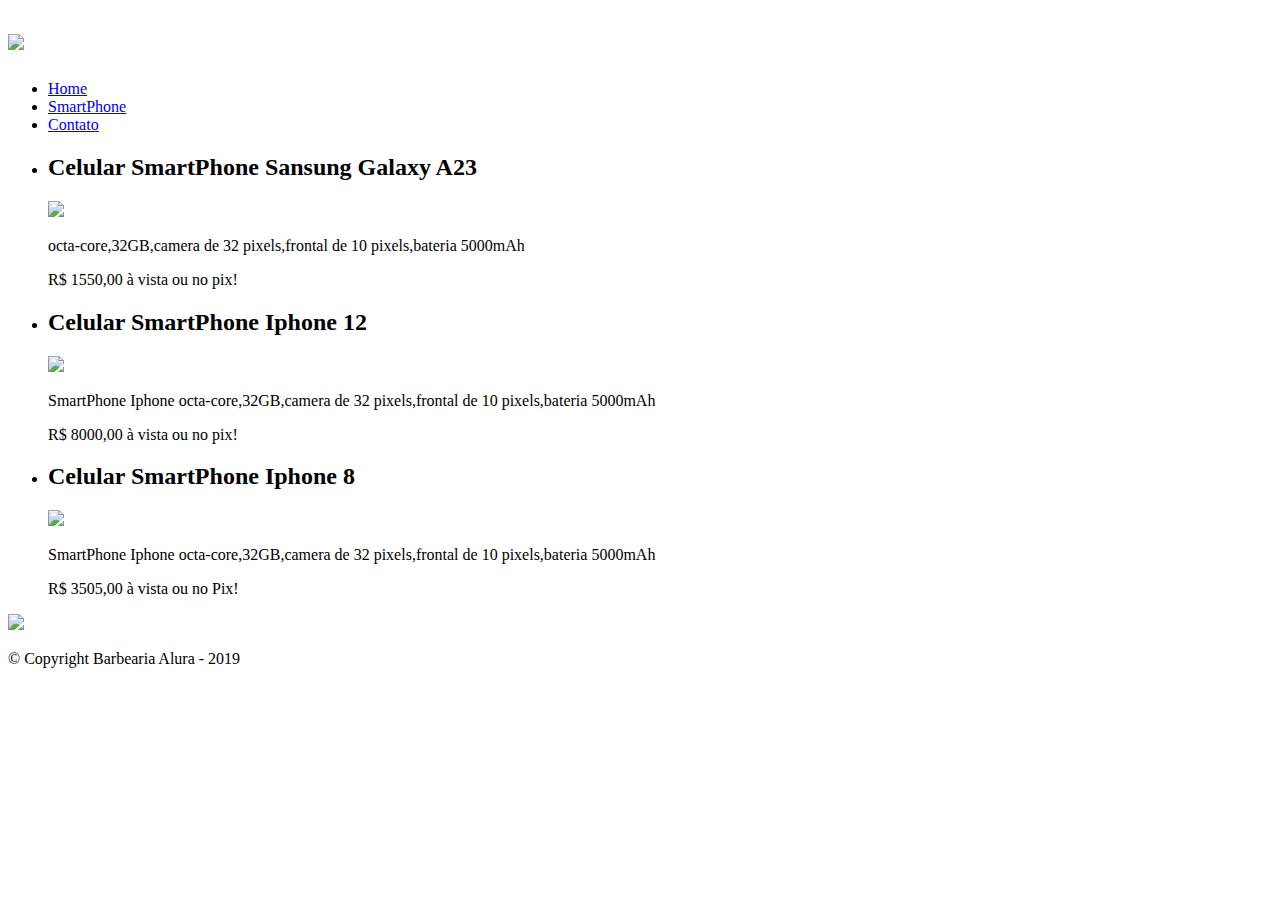
==== produtos.html @ 6930bdfe "atualiza projeto" ====
<!DOCTYPE html>
<html>
  <head>
    <meta charset="UTF-8" />
    <title>Produtos - Loja Virtual</title>

    <link rel="stylesheet" href="./styles/reset.css" />
    <link rel="stylesheet" href="./styles/produtos.css" />
  </head>
  <body>
    <header>
      <div class="caixa">
        <h1><img src="./image/lojavirtual.png" /></h1>

        <nav>
          <ul>
            <li><a href="index.html">Home</a></li>
            <li><a href="produtos.html">SmartPhone</a></li>
            <li><a href="contato.html">Contato</a></li>
          </ul>
        </nav>
      </div>
    </header>

    <main>
      <ul class="produtos">
        <li>
          <h2>Celular SmartPhone Sansung Galaxy A23</h2>
          <img src="./image/índice.jpeg" />
          <p class="produto-descricao">
            octa-core,32GB,camera de 32 pixels,frontal de 10 pixels,bateria
            5000mAh
          </p>
          <p class="produto-preco">R$ 1550,00 à vista ou no pix!</p>
        </li>
        <li>
          <h2>Celular SmartPhone Iphone 12</h2>
          <img src="./image/índiceIphone.jpeg" />
          <p class="produto-descricao">
            SmartPhone Iphone octa-core,32GB,camera de 32 pixels,frontal de 10
            pixels,bateria 5000mAh
          </p>
          <p class="produto-preco">R$ 8000,00 à vista ou no pix!</p>
        </li>
        <li>
          <h2>Celular SmartPhone Iphone 8</h2>
          <img src="./image/índice 8.jpeg" />
          <p class="produto-descricao">
            SmartPhone Iphone octa-core,32GB,camera de 32 pixels,frontal de 10
            pixels,bateria 5000mAh
          </p>
          <p class="produto-preco">R$ 3505,00 à vista ou no Pix!</p>
        </li>
      </ul>
    </main>

    <footer>
      <img src="./image/logo-branco.png" />
      <p class="copyright">&copy; Copyright Barbearia Alura - 2019</p>
    </footer>
    <script src="./scripts/produtos.js"></script>
  </body>
</html>
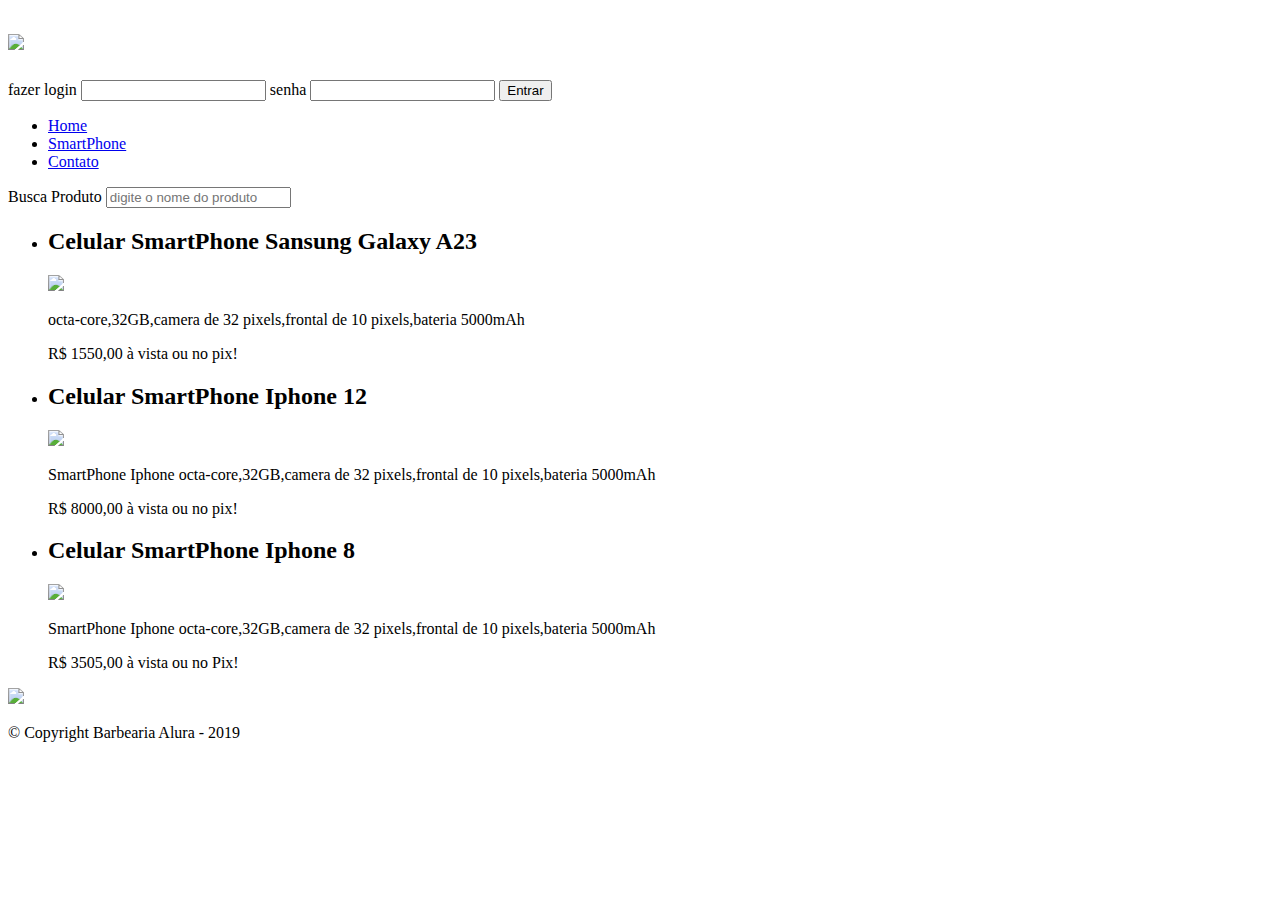
==== commit 8799838b: "cria formulario" ====
--- a/produtos.html
+++ b/produtos.html
@@ -11,6 +11,13 @@
     <header>
       <div class="caixa">
         <h1><img src="./image/lojavirtual.png" /></h1>
+        <form>
+          <label for="email">fazer login</label>
+          <input type="text" id="email" />
+          <label for="senha">senha</label>
+          <input type="password" id="senha_login" />
+          <input type="submit" value="Entrar" />
+        </form>
 
         <nav>
           <ul>
@@ -21,6 +28,16 @@
         </nav>
       </div>
     </header>
+    <div>
+      <form>
+        <label for="buscaProduto">Busca Produto</label>
+        <input
+          type="text"
+          id="busca_nome_produto"
+          placeholder="digite o nome do produto"
+        />
+      </form>
+    </div>
 
     <main>
       <ul class="produtos">
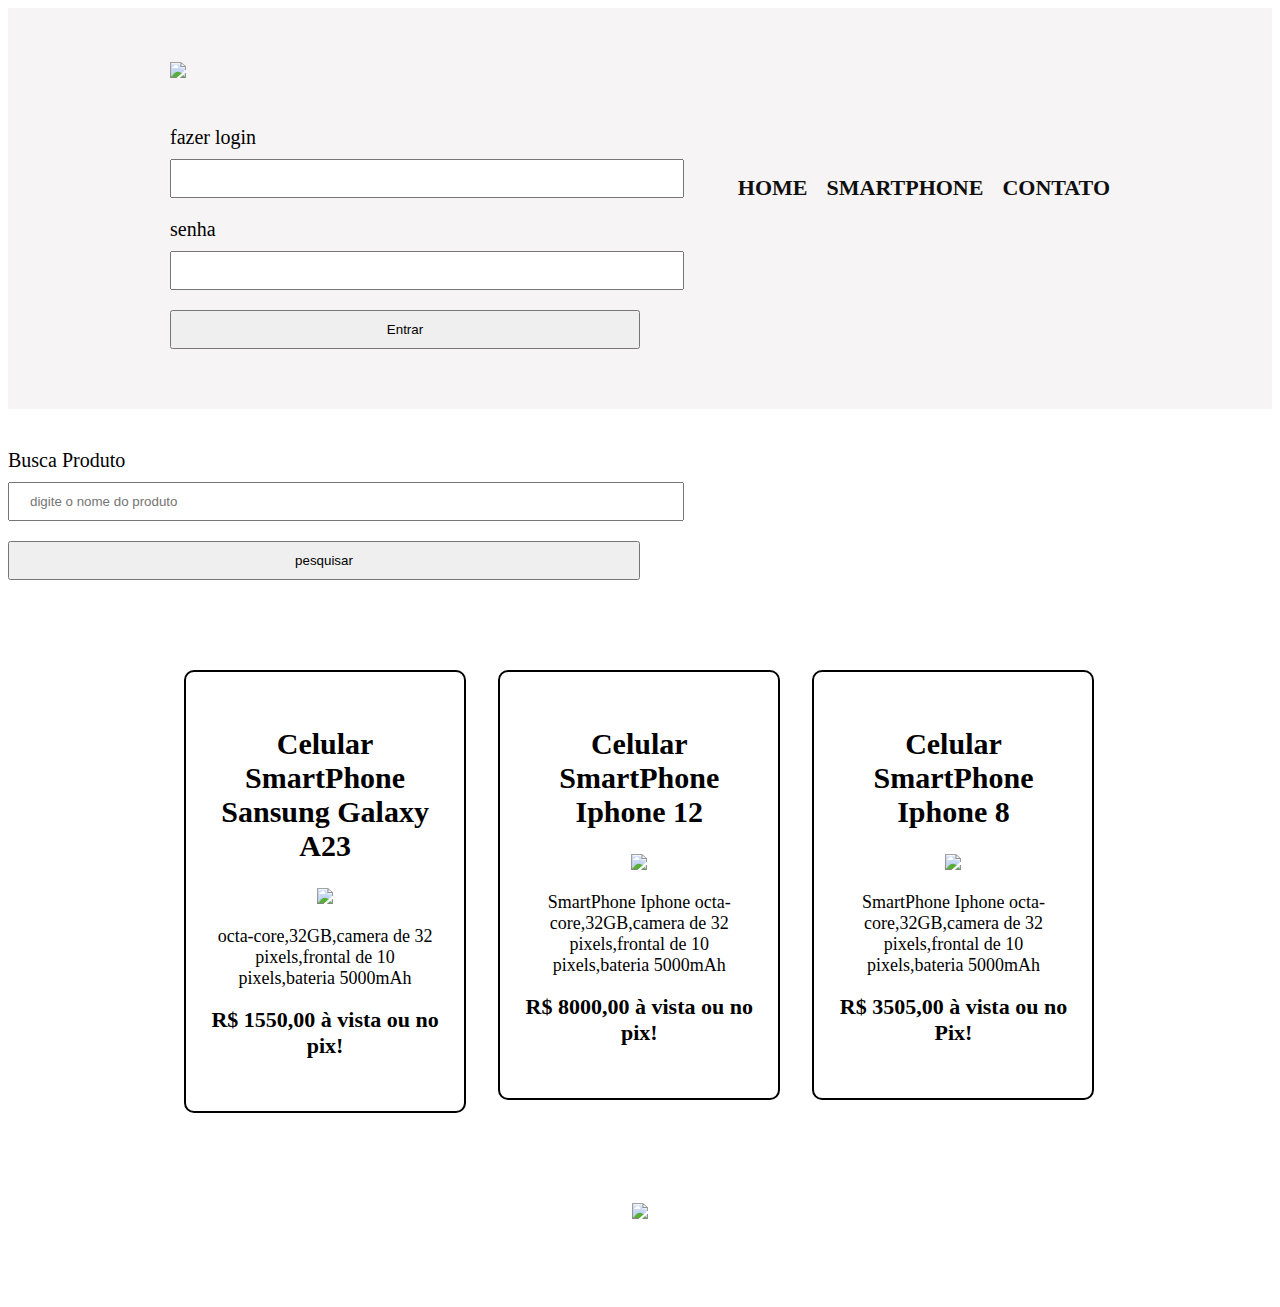
==== commit d8b4a3e8: "cria submit form" ====
--- a/produtos.html
+++ b/produtos.html
@@ -36,6 +36,7 @@
           id="busca_nome_produto"
           placeholder="digite o nome do produto"
         />
+        <input type="submit" value="pesquisar" />
       </form>
     </div>
 
--- a/styles/produtos.css
+++ b/styles/produtos.css
@@ -0,0 +1,173 @@
+header {
+  background: #f6f4f4;
+  padding: 20px 0;
+}
+
+.caixa {
+  position: relative;
+  width: 940px;
+  margin: 0 auto;
+}
+form {
+  margin: 40px 0;
+}
+form label {
+  display: block;
+  font-size: 20px;
+  margin: 0 0 10px;
+}
+form input {
+  display: block;
+  margin: 0 0 20px;
+  padding: 10px 20px;
+  width: 50%;
+}
+
+nav {
+  position: absolute;
+  top: 110px;
+  right: 0;
+}
+
+nav li {
+  display: inline;
+  margin: 0 0 0 15px;
+}
+
+nav a {
+  text-transform: uppercase;
+  color: #100f0f;
+  font-weight: bold;
+  font-size: 22px;
+  text-decoration: none;
+}
+
+nav a:hover {
+  color: #4a19c7;
+  text-decoration: underline;
+}
+
+.produtos {
+  width: 940px;
+  margin: 0 auto;
+  padding: 50px 0;
+}
+
+.produtos li {
+  display: inline-block;
+  text-align: center;
+  width: 30%;
+  vertical-align: top;
+  margin: 0 1.5%;
+  padding: 30px 20px;
+  box-sizing: border-box;
+  border: 2px solid #000000;
+  border-radius: 10px;
+}
+
+.produtos li:hover {
+  border-color: #07ce2f;
+}
+
+.produtos li:active {
+  border-color: #088c19;
+}
+
+.produtos li:hover h2 {
+  font-size: 34px;
+}
+
+.produtos h2 {
+  font-size: 30px;
+  font-weight: bold;
+}
+
+.produto-descricao {
+  font-size: 18px;
+}
+
+.produto-preco {
+  font-size: 22px;
+  font-weight: bold;
+  margin-top: 10px;
+}
+
+footer {
+  text-align: center;
+  background: url("bg.jpg");
+  padding: 40px 0;
+}
+
+.copyright {
+  color: #ffffff;
+  font-size: 13px;
+  margin: 20px 0 0;
+}
+
+/* Página de contato */
+.contato {
+  width: 940px;
+  margin: 40px auto;
+}
+
+.contato label,
+.input-group legend {
+  display: block;
+  margin: 0 0 5px;
+  font-size: 20px;
+}
+
+.campo-padrao,
+textarea {
+  display: block;
+  margin: 0 0 30px;
+  padding: 10px 20px;
+  width: 50%;
+  border: 1px solid #aaa;
+}
+
+.input-group {
+  margin: 0 0 20px;
+}
+
+.newsletter {
+  margin: 0 0 20px;
+}
+
+.botao {
+  margin: 20px 0 0;
+  width: 30%;
+  padding: 10px 20px;
+  font-size: 24px;
+  display: inline-block;
+  background: orange;
+  color: white;
+  border: none;
+  border-radius: 5px;
+  transition: 1s;
+}
+
+.botao:hover {
+  cursor: pointer;
+  transform: scale(1.2);
+}
+
+.funcionamento {
+  width: 940px;
+  margin: 0 auto 40px;
+}
+
+table {
+  margin: 10px 0 0;
+}
+
+th {
+  background: #777777;
+  color: #ffffff;
+}
+
+td,
+th {
+  border: 1px solid #000000;
+  padding: 5px 20px;
+}
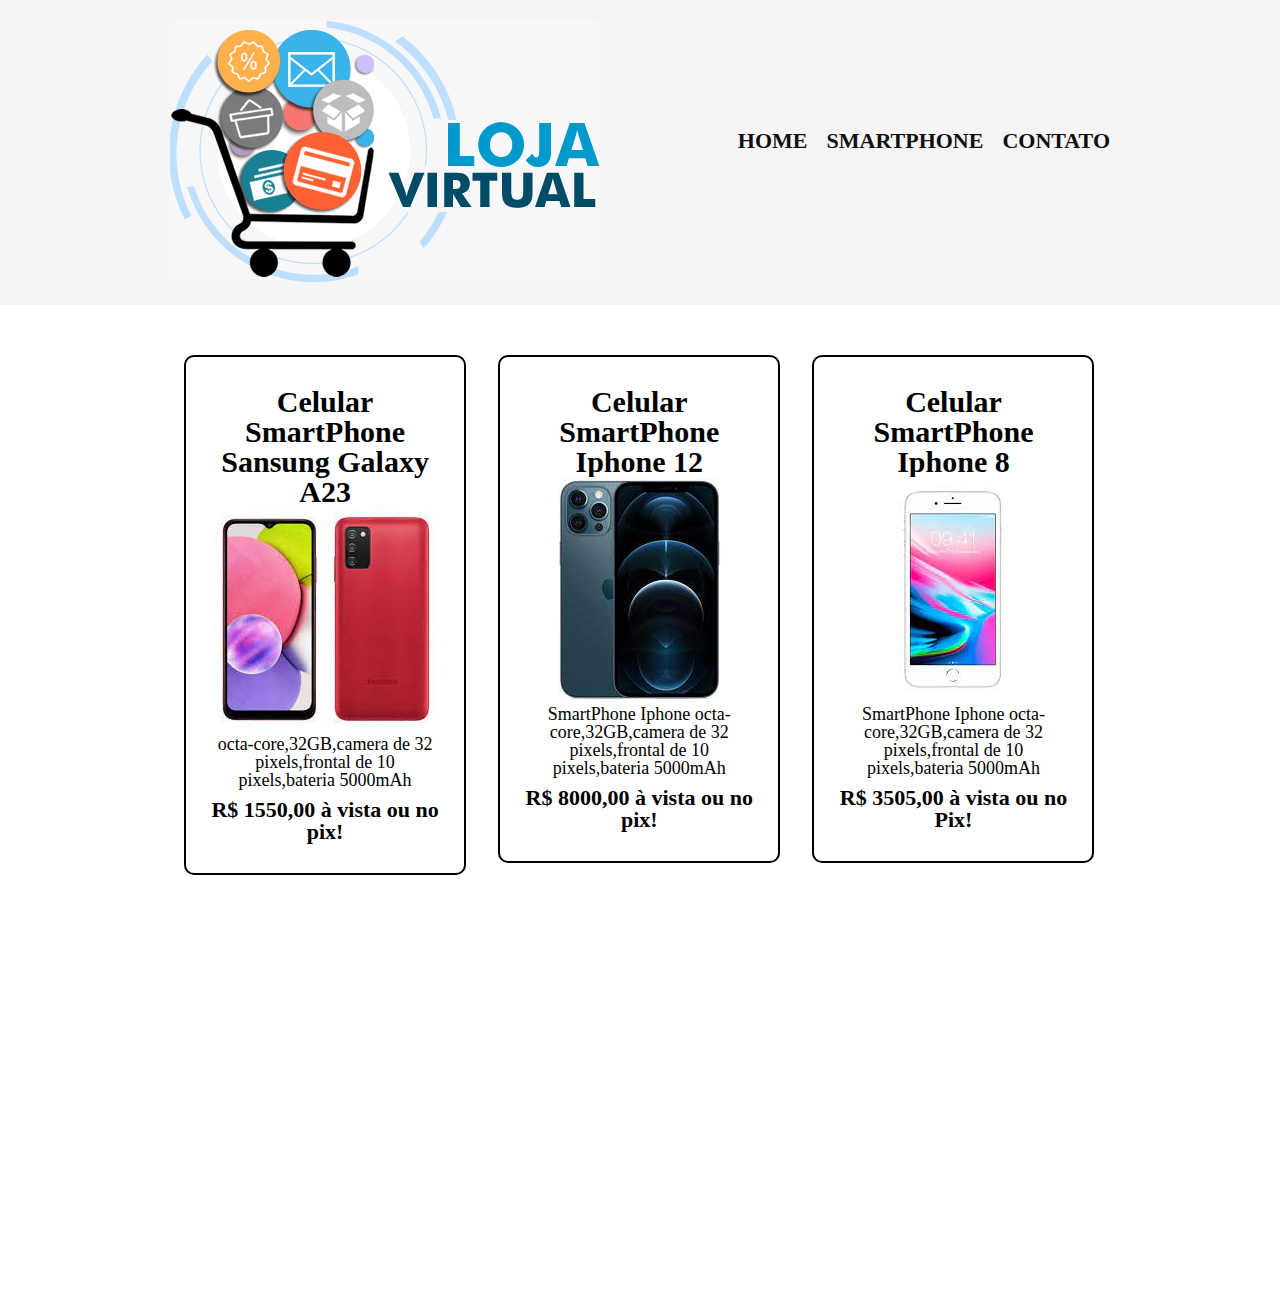
==== commit e04a685c: "projeto site loja virtual" ====
--- a/produtos.html
+++ b/produtos.html
@@ -11,13 +11,6 @@
     <header>
       <div class="caixa">
         <h1><img src="./image/lojavirtual.png" /></h1>
-        <form>
-          <label for="email">fazer login</label>
-          <input type="text" id="email" />
-          <label for="senha">senha</label>
-          <input type="password" id="senha_login" />
-          <input type="submit" value="Entrar" />
-        </form>
 
         <nav>
           <ul>
@@ -28,17 +21,6 @@
         </nav>
       </div>
     </header>
-    <div>
-      <form>
-        <label for="buscaProduto">Busca Produto</label>
-        <input
-          type="text"
-          id="busca_nome_produto"
-          placeholder="digite o nome do produto"
-        />
-        <input type="submit" value="pesquisar" />
-      </form>
-    </div>
 
     <main>
       <ul class="produtos">
@@ -76,6 +58,5 @@
       <img src="./image/logo-branco.png" />
       <p class="copyright">&copy; Copyright Barbearia Alura - 2019</p>
     </footer>
-    <script src="./scripts/produtos.js"></script>
   </body>
 </html>
--- a/styles/produtos.css
+++ b/styles/produtos.css
@@ -7,20 +7,6 @@
   position: relative;
   width: 940px;
   margin: 0 auto;
-}
-form {
-  margin: 40px 0;
-}
-form label {
-  display: block;
-  font-size: 20px;
-  margin: 0 0 10px;
-}
-form input {
-  display: block;
-  margin: 0 0 20px;
-  padding: 10px 20px;
-  width: 50%;
 }
 
 nav {
